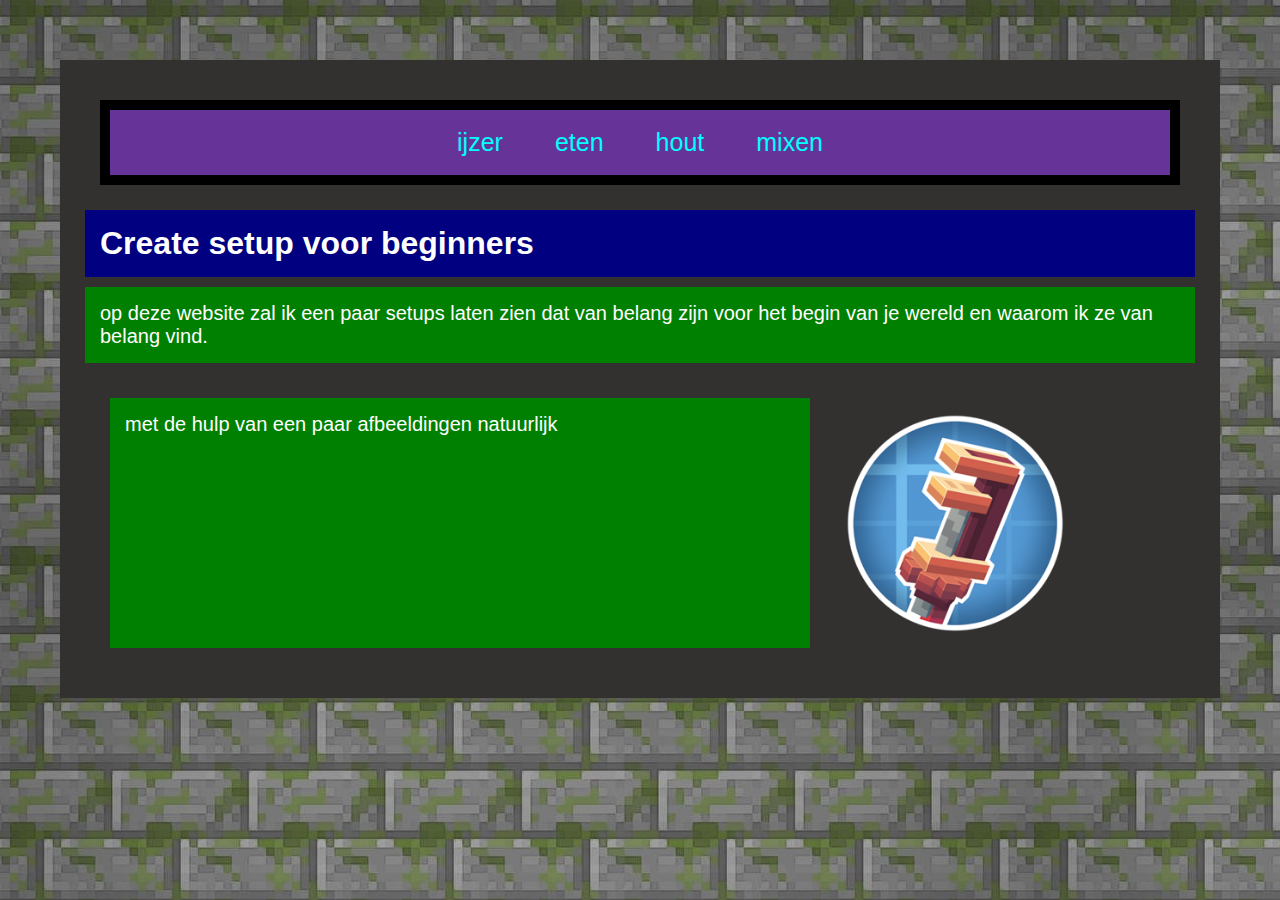
==== HTML-CSS/HTML eindopdracht p2/homepage.html @ 00e72ec1 "aub dit negeren" ====
<head>
<link rel="stylesheet" href="Setup.css">
<title>Santino's Create setup</title>
</head>
<body>
    <div class="Main">
    <div class="linkspace">
    <ol>
        <li><a href="process.html">ijzer</a></li>
        <li><a>eten</a></li>
        <li><a>hout</a></li>
        <li><a>mixen</a></li>
    </ol>
    </div>
    <h1>Create setup voor beginners</h1>
    <p>op deze website zal ik een paar setups laten zien dat van belang zijn voor het begin van je wereld en waarom ik ze van belang vind.</p>
    <div class="layout">
        <p>met de hulp van een paar afbeeldingen natuurlijk</p>
        <img src="Images/Create logo.png" alt="">
    </div>
    
    
</body>
---- HTML-CSS/HTML eindopdracht p2/Setup.css ----
/*de algemene styling*/
*{
    margin: 10px;
    padding: 15px;
    font-family: 'poppins', sans-serif;
    box-sizing: border-box;
}

body{
    background-image: url("Images/mossy stone BG.jpg");
}
/*de styling voor main van de page*/
.Main{
    background: rgb(51, 48, 48);
    color: white;
    /*display: flex;
    flex-direction: column;*/ /*dacht om dit in tot een flexbox te maken. reden: heb geen behalve dat dit correct voel voor een of andere reden*/
    position: relative;
}
.Main h1{
    background: navy;
}
.Main img{
    /*display: flex;
    flex-flow: column nowrap;
    justify-content: end;*/
    gap: 20px;
    width: 250px;
}
.Main p{
    background: green;
    font-size: 20;
}
/*linkspace is voor de navigatie stukken*/
.linkspace ol{
    display: flex;
    justify-content: center;
    list-style-type: none;
    width: 100%;
    flex-wrap: wrap;
    align-self: center;
    margin: 0px;
    padding: 0px;
    background: rebeccapurple;
    overflow: hidden;
    /*kosmatische border*/
    border: solid;
    border-width: 10px;
    border-color: black;
}
.linkspace li{
    float: left;
    padding: 0px;
    margin: 0px;
}
.linkspace li a{
    color: cyan;
    display: block;
    padding: 8px 16px;
    text-decoration: none; /*voor te verkomen dat lijntje als het verbonden is*/
    text-align: center;
    font-size: 25;
}
.linkspace li a:hover {
  background-color: violet;
  color: black;
}
/*layout is de gridbox voor de paginas dat deel teskt en afbeeldingen zijn */
.layout{
    display: grid;
    grid-template-columns: 2fr 1fr;
    justify-content: end;
    
}
/* flexbox is ook vereist */

/* een footer ook */
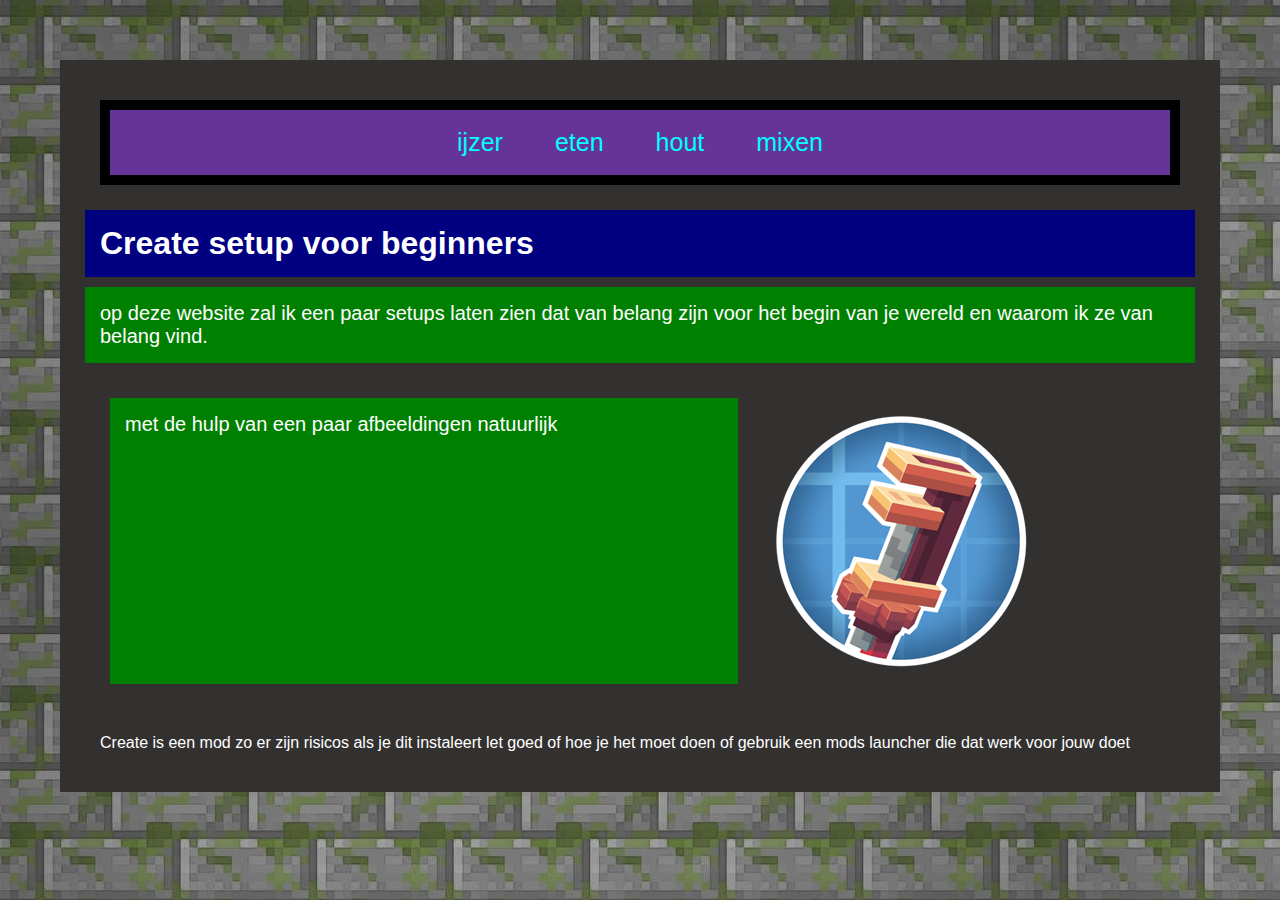
==== commit a24789c8: "E" ====
--- a/HTML-CSS/HTML eindopdracht p2/homepage.html
+++ b/HTML-CSS/HTML eindopdracht p2/homepage.html
@@ -18,6 +18,6 @@
         <p>met de hulp van een paar afbeeldingen natuurlijk</p>
         <img src="Images/Create logo.png" alt="">
     </div>
-    
+    <footer>Create is een mod zo er zijn risicos als je dit instaleert let goed of hoe je het moet doen of gebruik een mods launcher die dat werk voor jouw doet</footer>
     
 </body>--- a/HTML-CSS/HTML eindopdracht p2/Setup.css
+++ b/HTML-CSS/HTML eindopdracht p2/Setup.css
@@ -21,17 +21,16 @@
     background: navy;
 }
 .Main img{
-    /*display: flex;
-    flex-flow: column nowrap;
-    justify-content: end;*/
     gap: 20px;
-    width: 250px;
+    max-width: 500px;
+    /*max-height: 30vw;*/
 }
+
 .Main p{
     background: green;
     font-size: 20;
 }
-/*linkspace is voor de navigatie stukken*/
+/*linkspace is voor de navigatie stukken, gebruikt flexbox*/
 .linkspace ol{
     display: flex;
     justify-content: center;
@@ -68,10 +67,13 @@
 /*layout is de gridbox voor de paginas dat deel teskt en afbeeldingen zijn */
 .layout{
     display: grid;
-    grid-template-columns: 2fr 1fr;
+    grid-template-columns: 1.5fr 1fr;
     justify-content: end;
-    
 }
-/* flexbox is ook vereist */
-
-/* een footer ook */+/* een footer ook */
+.footnote{
+    background-color: crimson;
+}
+.footnote footer{
+color: black;
+}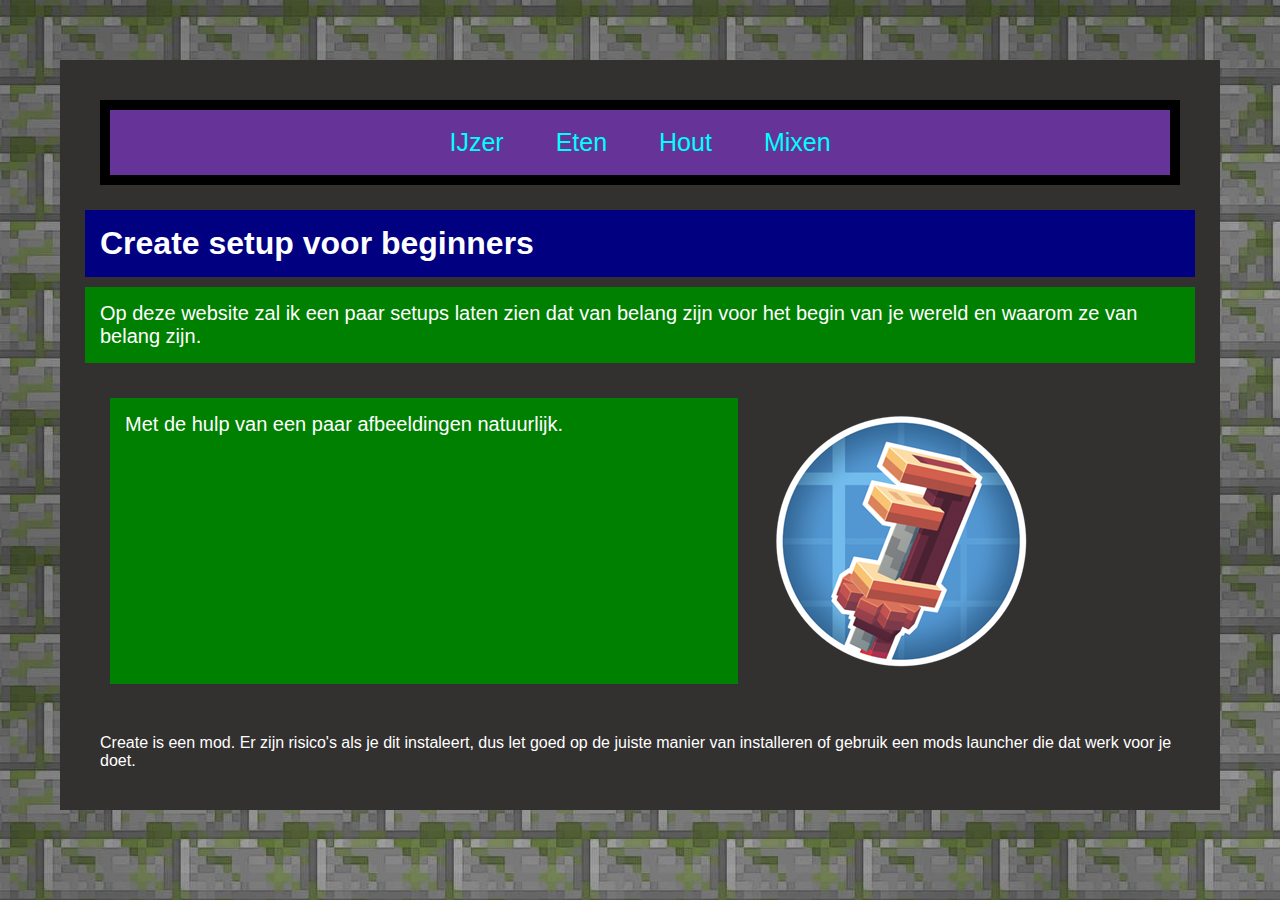
==== commit 11e88659: "Update" ====
--- a/HTML-CSS/HTML eindopdracht p2/homepage.html
+++ b/HTML-CSS/HTML eindopdracht p2/homepage.html
@@ -6,18 +6,18 @@
     <div class="Main">
     <div class="linkspace">
     <ol>
-        <li><a href="process.html">ijzer</a></li>
-        <li><a>eten</a></li>
-        <li><a>hout</a></li>
-        <li><a>mixen</a></li>
+        <li><a href="process.html">IJzer</a></li>
+        <li><a href="voedsel.html">Eten</a></li>
+        <li><a href="hout.html">Hout</a></li>
+        <li><a href="mixen.html">Mixen</a></li>
     </ol>
     </div>
     <h1>Create setup voor beginners</h1>
-    <p>op deze website zal ik een paar setups laten zien dat van belang zijn voor het begin van je wereld en waarom ik ze van belang vind.</p>
+    <p>Op deze website zal ik een paar setups laten zien dat van belang zijn voor het begin van je wereld en waarom ze van belang zijn.</p>
     <div class="layout">
-        <p>met de hulp van een paar afbeeldingen natuurlijk</p>
+        <p>Met de hulp van een paar afbeeldingen natuurlijk.</p>
         <img src="Images/Create logo.png" alt="">
     </div>
-    <footer>Create is een mod zo er zijn risicos als je dit instaleert let goed of hoe je het moet doen of gebruik een mods launcher die dat werk voor jouw doet</footer>
+    <footer>Create is een mod. Er zijn risico's als je dit instaleert, dus let goed op de juiste manier van installeren of gebruik een mods launcher die dat werk voor je doet.</footer>
     
 </body>